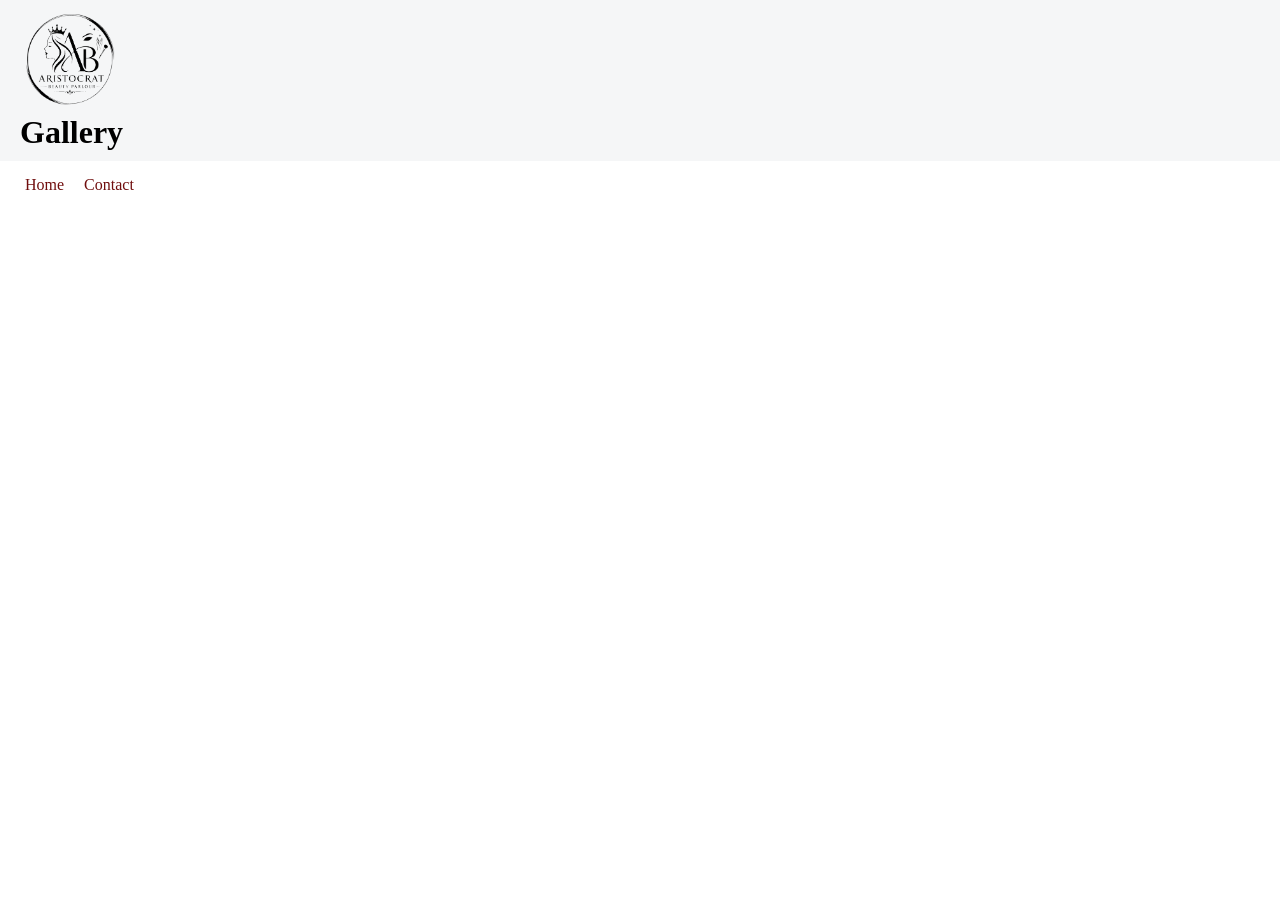
==== gallery.html @ 202d32e5 "Add files via upload" ====
<!DOCTYPE html>
<html lang="en">
<head>
  <meta charset="UTF-8">
  <meta name="viewport" content="width=device-width, initial-scale=1.0"> <!-- displays site properly based on user's device -->
  <link rel="preconnect" href="https://fonts.googleapis.com">
  <link rel="preconnect" href="https://fonts.gstatic.com" crossorigin>
  <link href="https://www.dafont.com/poppins.font" rel="stylesheet">
  <link href="https://www.dafont.com/naila-by-blue-studio09.font" rel="stylesheet">

  <title>Nails Beauty</title>
  <link rel="stylesheet" type="text/css" href="css/stylesgallery.css">
</head>

  <header>
    <div class="logo">
      <img src="img/mylogobw.png" alt="Logo" width="100" height="auto">
    <h1>Gallery</h1>
  </header>
  <div class="links">
      <a href="index.html">Home</a>
      <a href="contact.html">Contact</a>
</div>
<body>

    
</body>

</html>
---- css/stylesgallery.css ----
*
{
    padding: 0%;
    margin: 0px;
    box-sizing: border-box;
}
header{
    display: flex;
    align-items: center;
    justify-content: space-between;
    padding: 10px 20px;
    background-color: rgb(245, 246, 247);
}
.links{
    display: flex;
    align-items: center;
    justify-content: left;
    transition: 0.05s;
    margin: 15px;
}
.links a:hover{
    color: rgb(250, 250, 250);
    text-decoration: underline;
    scale: 1.1;
    transition: 0.05s;
    border: 1px solid rgb(202, 152, 152);
    padding: 10px;
    background-color: rgb(34, 8, 65);
    border-radius: 10px;
    backdrop-filter: blur(15px);
}
.links a{
    color: rgb(112, 14, 14);
    text-decoration: none;
    margin: 0 10px;
}
body{
    font-family: 'Brother Signature', cursive;
    height: 100vh;
    background-image: url('https://images.pexels.com/photos/2301283/pexels-photo-2301283.jpeg');
    background-size: cover;
    background-position: center;
    backdrop-filter: blur(0px);
    transition: 0.5s;
}
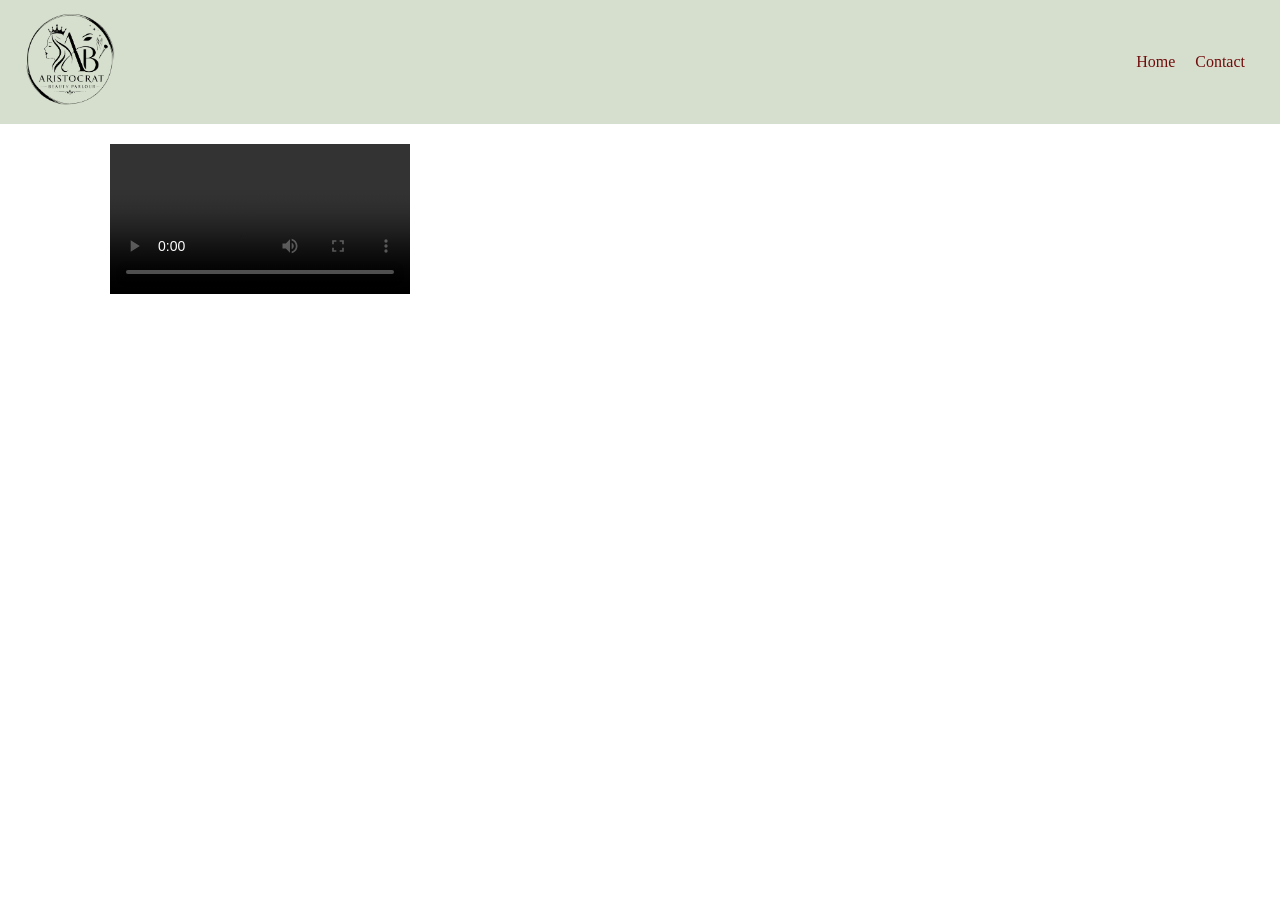
==== commit e526ff36: "Modify gallery.html with new title and video Updated the title and added a video section." ====
--- a/gallery.html
+++ b/gallery.html
@@ -8,22 +8,27 @@
   <link href="https://www.dafont.com/poppins.font" rel="stylesheet">
   <link href="https://www.dafont.com/naila-by-blue-studio09.font" rel="stylesheet">
 
-  <title>Nails Beauty</title>
+  <title>Aristocrat-Gallery</title>
   <link rel="stylesheet" type="text/css" href="css/stylesgallery.css">
 </head>
 
-  <header>
+<header>
     <div class="logo">
       <img src="img/mylogobw.png" alt="Logo" width="100" height="auto">
-    <h1>Gallery</h1>
-  </header>
+    </div>
   <div class="links">
       <a href="index.html">Home</a>
       <a href="contact.html">Contact</a>
 </div>
+
+</header>
 <body>
-
+<div class="video">
+  <video controls>
+    <source src="vid/vid1.mp4" type="video/mp4">
+  </video>
+</div>
     
 </body>
 
-</html>+</html>
--- a/css/stylesgallery.css
+++ b/css/stylesgallery.css
@@ -9,31 +9,31 @@
     align-items: center;
     justify-content: space-between;
     padding: 10px 20px;
-    background-color: rgb(245, 246, 247);
+    background-color: rgb(214, 223, 206);
 }
-.links{
+header .links{
     display: flex;
-    align-items: center;
-    justify-content: left;
+    justify-content: right;
     transition: 0.05s;
-    margin: 15px;
+    margin: 5px;
 }
-.links a:hover{
+header .links a{
+    color: rgb(112, 14, 14);
+    text-decoration: none;
+    margin: 10px;
+}
+header .links a:hover{
     color: rgb(250, 250, 250);
-    text-decoration: underline;
-    scale: 1.1;
+    text-decoration: none;
+    scale: 1.0;
     transition: 0.05s;
     border: 1px solid rgb(202, 152, 152);
-    padding: 10px;
+    padding: 5px;
     background-color: rgb(34, 8, 65);
-    border-radius: 10px;
-    backdrop-filter: blur(15px);
+    border-radius: 8px;
 }
-.links a{
-    color: rgb(112, 14, 14);
-    text-decoration: none;
-    margin: 0 10px;
-}
+
+
 body{
     font-family: 'Brother Signature', cursive;
     height: 100vh;
@@ -42,5 +42,17 @@
     background-position: center;
     backdrop-filter: blur(0px);
     transition: 0.5s;
+    align-items: center;
+    justify-content: center;
+}
+.video{
+    display: flex;
+    justify-content: center;
+    align-items: center;
+    margin: 10px;
+    width: 500px;
+    height: auto;
+    margin-top: 10px;
+    padding: 10px;
 }
 
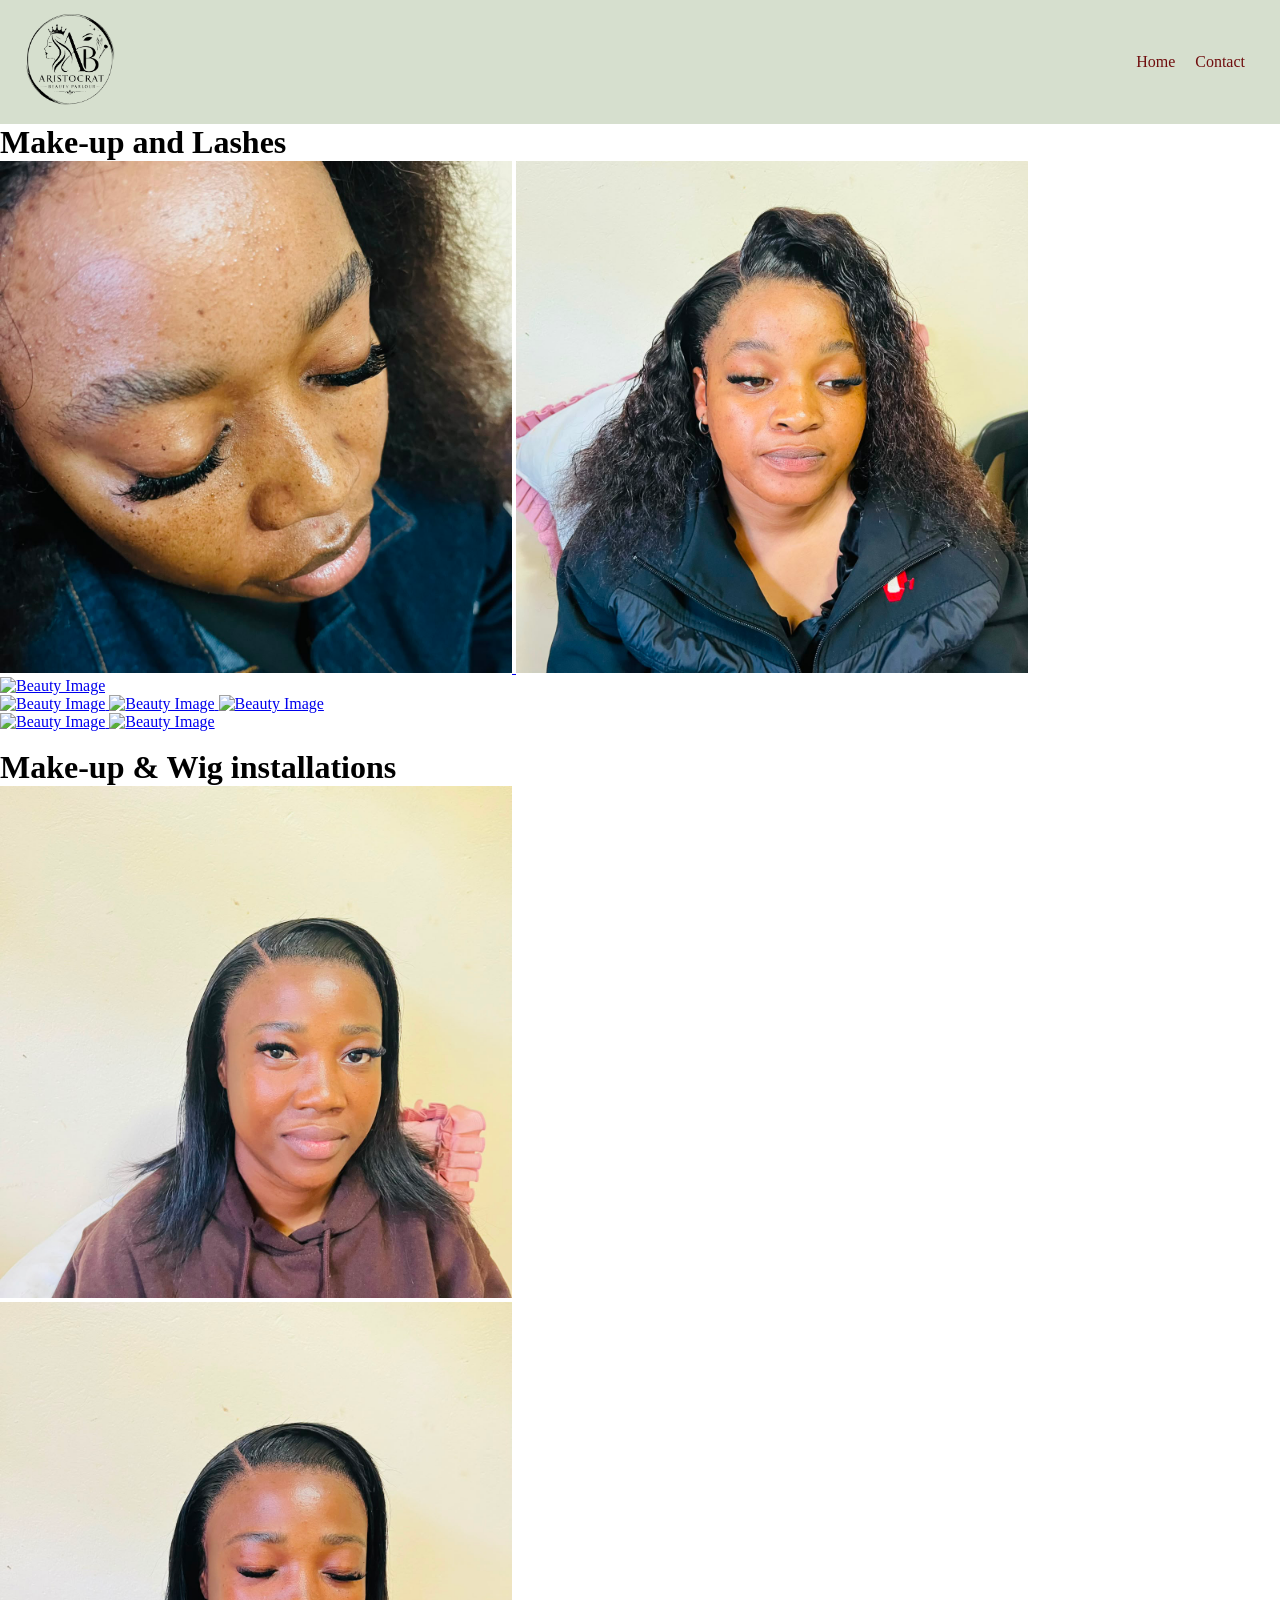
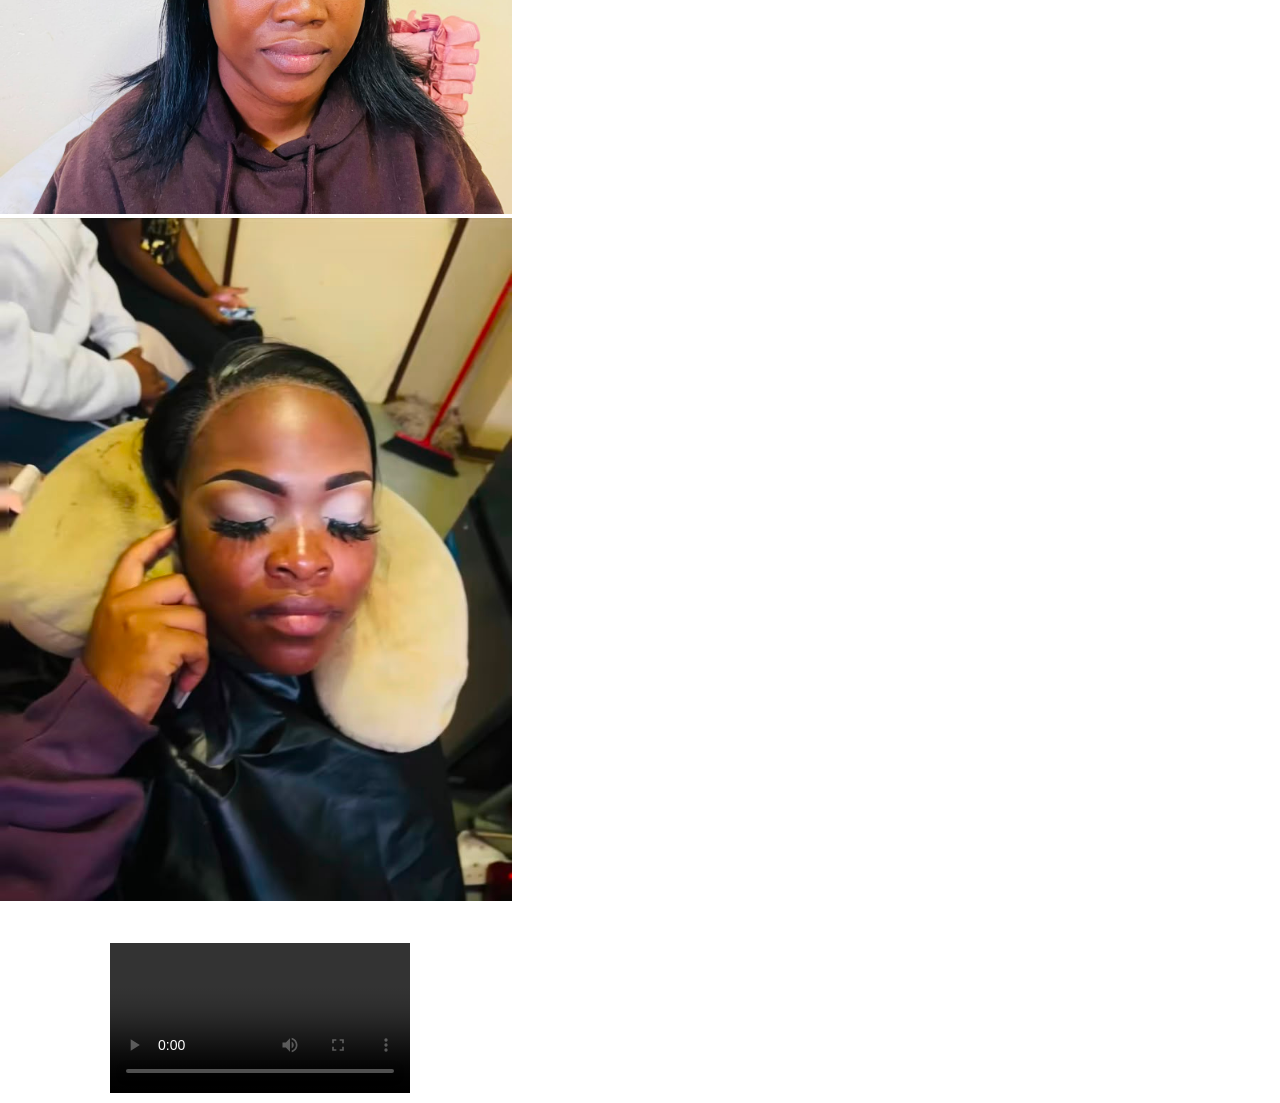
==== commit 174bf3c2: "Update gallery.html" ====
--- a/gallery.html
+++ b/gallery.html
@@ -23,6 +23,32 @@
 
 </header>
 <body>
+  <div class="content">
+    <h1> Make-up and Lashes </h1>
+    <a href="gallery.html">
+    <img src="img/image2.jpeg" alt="Beauty Image" width="40%" height="auto">
+    <img src="img/image4.jpeg" alt="Beauty Image" width="40%" height="auto"><br>
+    <img src="img/image6.png" alt="Beauty Image" width="40%" height="auto"><br>
+    <img src="img/image10.jpg" alt="Beauty Image" width="40%" height="auto">
+    <img src="img/image8.jpg" alt="Beauty Image" width="40%" height="auto">
+    <img src="img/image7.jpg" alt="Beauty Image" width="40%" height="auto"><br>
+    <img src="img/image11.jpg" alt="Beauty Image" width="40%" height="auto">
+    <img src="img/image18.jpg" alt="Beauty Image" width="40%" height="auto"><br>
+    </a>
+    <br>
+    <h1> Make-up & Wig installations </h1>
+    <div class="make-up">
+
+    <a href="gallery.html">
+    <img src="img/image1.jpeg" alt="Beauty Image" width="40%" height="auto"><br>
+    <img src="img/image3.jpeg" alt="Beauty Image" width="40%" height="auto"><br>
+    <img src="img/image5.jpeg" alt="Beauty Image" width="40%" height="auto"><br>
+    </a>
+    <br>
+
+    </div>
+      
+   </div> 
 <div class="video">
   <video controls>
     <source src="vid/vid1.mp4" type="video/mp4">
